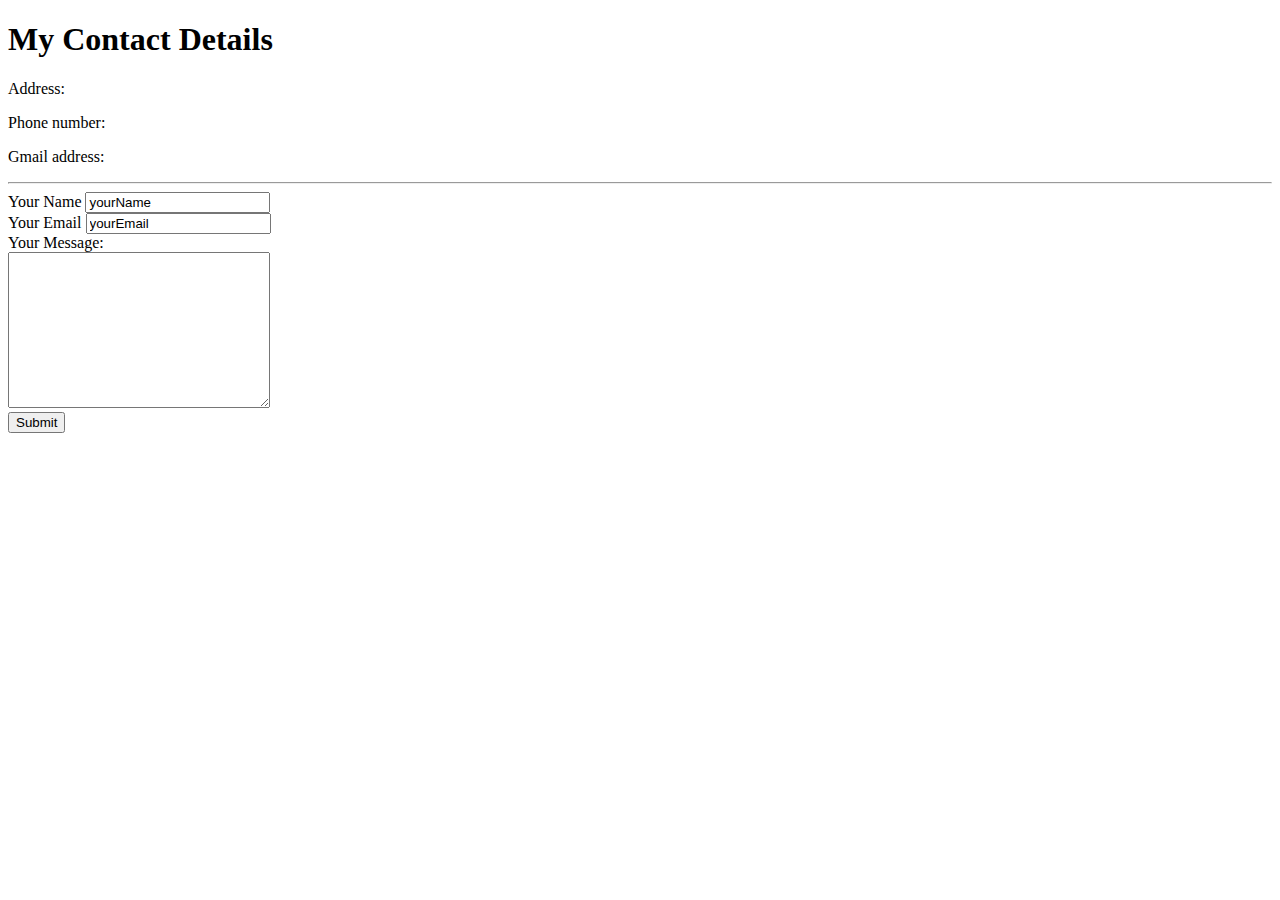
==== MY Contact.html @ adc01332 "Add initial CV website file" ====
<!DOCTYPE html>
<html lang="en">
<head>
    <meta charset="UTF-8">
    <meta http-equiv="X-UA-Compatible" content="IE=edge">
    <meta name="viewport" content="width=device-width, initial-scale=1.0">
    <title>My  Contact</title>
</head>
<body>
    <h1>My Contact Details</h1>
    <p>Address:</p>
    <p>Phone number:</p>
    <p>Gmail address:</p>
    <hr>
    <form action="mailto:oluwadarasimi09029@gmail.com" enctype="text/plain">
        <label>Your Name</label>
        <input type="text" value="yourName"><br>
        <label>Your Email</label>
        <input type="email" value="yourEmail"><br>
        <label>Your Message:</label><br>
        <textarea name="yourMessage"  cols="30" rows="10"></textarea><br>
        <input type="submit">
    </form>
</body>
</html>
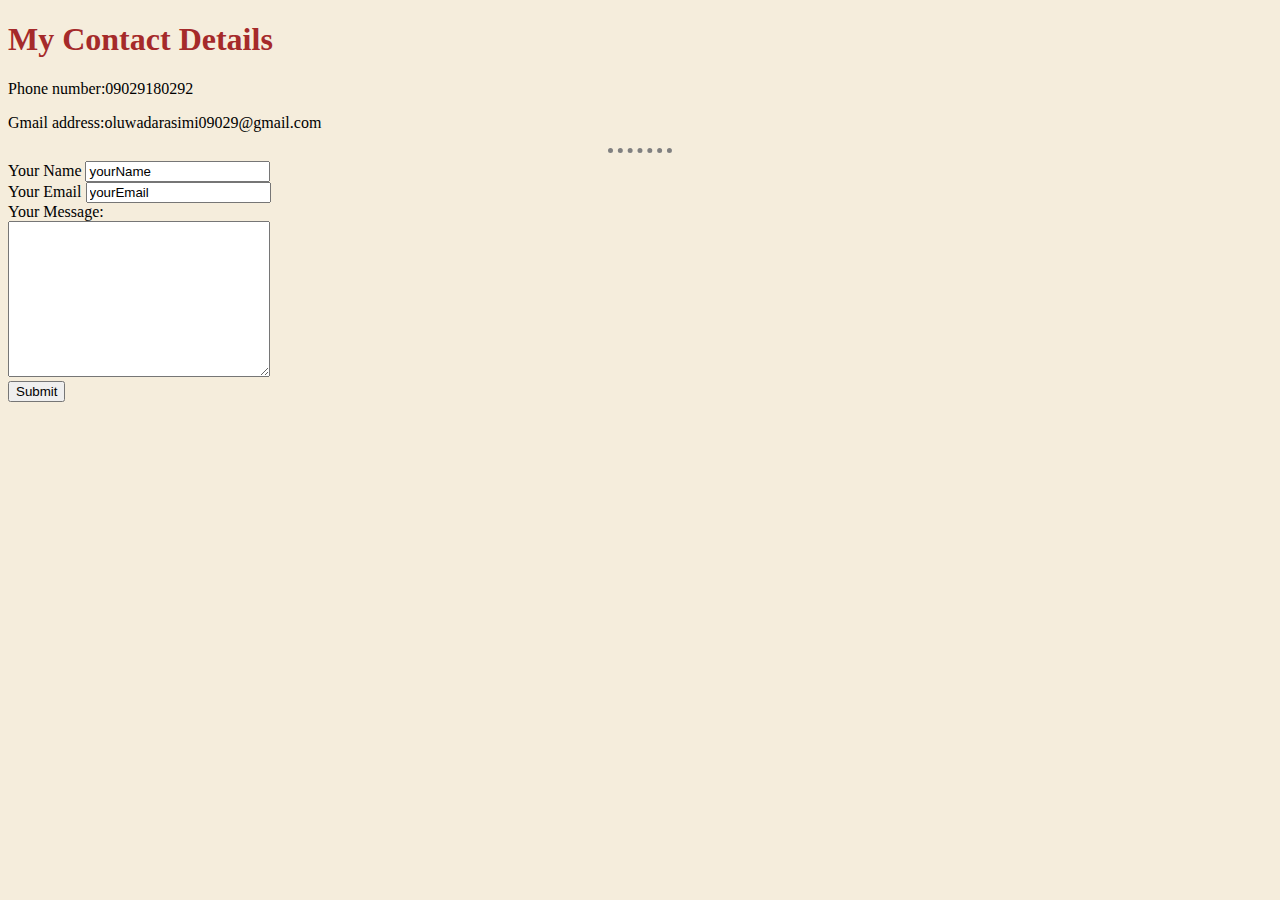
==== commit 6ec9a4e7: "Add files via upload" ====
--- a/MY Contact.html
+++ b/MY Contact.html
@@ -5,12 +5,12 @@
     <meta http-equiv="X-UA-Compatible" content="IE=edge">
     <meta name="viewport" content="width=device-width, initial-scale=1.0">
     <title>My  Contact</title>
+    <link rel="stylesheet" href="CSS/Style.css">
 </head>
 <body>
     <h1>My Contact Details</h1>
-    <p>Address:</p>
-    <p>Phone number:</p>
-    <p>Gmail address:</p>
+    <p>Phone number:09029180292</p>
+    <p>Gmail address:oluwadarasimi09029@gmail.com</p>
     <hr>
     <form action="mailto:oluwadarasimi09029@gmail.com" enctype="text/plain">
         <label>Your Name</label>
--- a/CSS/Style.css
+++ b/CSS/Style.css
@@ -0,0 +1,3 @@
+body{ background-color:#F5EDDC; } 
+hr{ border-style:none; border-top-style: dotted; border-color:grey; border-width: 5px; width: 5%; }
+h1,h3{ color:brown;}